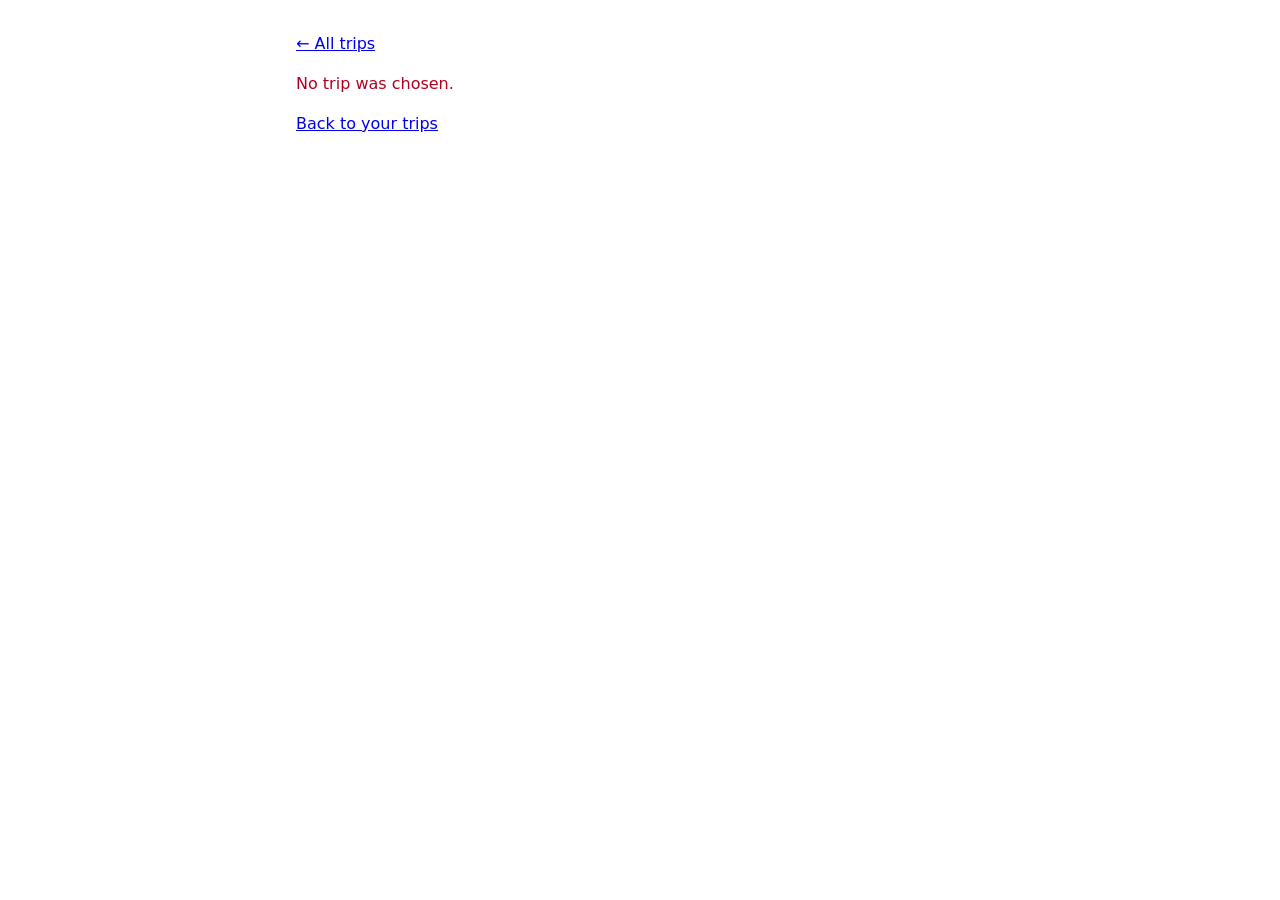
==== ItinerAI/src/main/resources/static/trip.html @ d155c9c2 "Add trip day page with item add, edit and delete" ====
<!doctype html>
<html lang="en">
<head>
  <meta charset="utf-8">
  <meta name="viewport" content="width=device-width, initial-scale=1">
  <title>ItinerAI – Trip</title>
  <link rel="stylesheet" href="css/styles.css">
</head>
<body>
  <p><a href="index.html">← All trips</a></p>

  <p id="loading">Loading trip…</p>

  <!-- shown when the id is missing or the trip can't be loaded -->
  <div id="page-error" hidden>
    <p id="page-error-message" class="error"></p>
    <p><a href="index.html">Back to your trips</a></p>
  </div>

  <div id="trip-page" hidden>
    <h1 id="trip-name"></h1>
    <p id="trip-meta" class="trip-meta"></p>

    <section>
      <h2>Schedule</h2>
      <p id="list-error" class="error" hidden></p>
      <p id="empty" class="empty" hidden>No items yet. Add the first one with the form below.</p>
      <ol id="item-list" class="item-list"></ol>
    </section>

    <section>
      <h2 id="form-title">Add an item</h2>
      <!-- Each input's name matches its JSON key (e.g. "location.latitude"), so the server's
           validation errors can be matched to their inputs. -->
      <form id="item-form" novalidate>
        <div class="field">
          <label for="type">Type</label>
          <select id="type" name="type">
            <option value="activity">Activity</option>
            <option value="reservation">Reservation</option>
            <option value="transportation">Transportation</option>
          </select>
        </div>

        <div class="field">
          <label for="title">Title</label>
          <input id="title" name="title" type="text">
          <div class="field-error" data-error-for="title"></div>
        </div>

        <div class="row">
          <div class="field">
            <label for="startTime">Start time</label>
            <input id="startTime" name="startTime" type="time">
            <div class="field-error" data-error-for="startTime"></div>
          </div>
          <div class="field">
            <label for="endTime">End time</label>
            <input id="endTime" name="endTime" type="time">
            <div class="field-error" data-error-for="endTime"></div>
          </div>
        </div>
        <div class="field-error" data-error-for="timeRangeValid"></div>

        <!-- Place: activity and reservation -->
        <fieldset data-types="activity reservation">
          <legend>Place</legend>
          <div class="field">
            <label for="location.name">Name</label>
            <input id="location.name" name="location.name" type="text">
            <div class="field-error" data-error-for="location.name"></div>
          </div>
          <div class="row">
            <div class="field">
              <label for="location.latitude">Latitude</label>
              <input id="location.latitude" name="location.latitude" type="number" step="any">
              <div class="field-error" data-error-for="location.latitude"></div>
            </div>
            <div class="field">
              <label for="location.longitude">Longitude</label>
              <input id="location.longitude" name="location.longitude" type="number" step="any">
              <div class="field-error" data-error-for="location.longitude"></div>
            </div>
          </div>
          <div class="hint">Tip: right-click a spot in Google Maps and click the first line of the menu to copy its coordinates.</div>
          <div class="row">
            <div class="field">
              <label for="location.openTime">Opens (optional)</label>
              <input id="location.openTime" name="location.openTime" type="time">
              <div class="field-error" data-error-for="location.openTime"></div>
            </div>
            <div class="field">
              <label for="location.closeTime">Closes (optional)</label>
              <input id="location.closeTime" name="location.closeTime" type="time">
              <div class="field-error" data-error-for="location.closeTime"></div>
            </div>
          </div>
          <div class="field-error" data-error-for="location.hoursValid"></div>
        </fieldset>

        <!-- Activity only -->
        <div class="field" data-types="activity">
          <label for="category">Category (optional)</label>
          <input id="category" name="category" type="text" placeholder="art, food, park…">
          <div class="field-error" data-error-for="category"></div>
        </div>

        <!-- Reservation only -->
        <div class="row" data-types="reservation">
          <div class="field">
            <label for="confirmationCode">Confirmation code (optional)</label>
            <input id="confirmationCode" name="confirmationCode" type="text">
            <div class="field-error" data-error-for="confirmationCode"></div>
          </div>
          <div class="field">
            <label for="partySize">Party size (optional)</label>
            <input id="partySize" name="partySize" type="number" min="1" step="1">
            <div class="field-error" data-error-for="partySize"></div>
          </div>
        </div>

        <!-- Transportation only -->
        <fieldset data-types="transportation">
          <legend>From</legend>
          <div class="field">
            <label for="origin.name">Name</label>
            <input id="origin.name" name="origin.name" type="text">
            <div class="field-error" data-error-for="origin.name"></div>
          </div>
          <div class="row">
            <div class="field">
              <label for="origin.latitude">Latitude</label>
              <input id="origin.latitude" name="origin.latitude" type="number" step="any">
              <div class="field-error" data-error-for="origin.latitude"></div>
            </div>
            <div class="field">
              <label for="origin.longitude">Longitude</label>
              <input id="origin.longitude" name="origin.longitude" type="number" step="any">
              <div class="field-error" data-error-for="origin.longitude"></div>
            </div>
          </div>
          <div class="hint">Tip: right-click a spot in Google Maps and click the first line of the menu to copy its coordinates.</div>
        </fieldset>

        <fieldset data-types="transportation">
          <legend>To</legend>
          <div class="field">
            <label for="destination.name">Name</label>
            <input id="destination.name" name="destination.name" type="text">
            <div class="field-error" data-error-for="destination.name"></div>
          </div>
          <div class="row">
            <div class="field">
              <label for="destination.latitude">Latitude</label>
              <input id="destination.latitude" name="destination.latitude" type="number" step="any">
              <div class="field-error" data-error-for="destination.latitude"></div>
            </div>
            <div class="field">
              <label for="destination.longitude">Longitude</label>
              <input id="destination.longitude" name="destination.longitude" type="number" step="any">
              <div class="field-error" data-error-for="destination.longitude"></div>
            </div>
          </div>
          <div class="hint">Tip: right-click a spot in Google Maps and click the first line of the menu to copy its coordinates.</div>
        </fieldset>

        <div class="field" data-types="transportation">
          <label for="mode">Mode</label>
          <select id="mode" name="mode">
            <option value="WALK">Walk</option>
            <option value="DRIVE">Drive</option>
            <option value="TRANSIT">Transit</option>
            <option value="BICYCLE">Bicycle</option>
          </select>
          <div class="field-error" data-error-for="mode"></div>
        </div>

        <div class="field">
          <label for="notes">Notes (optional)</label>
          <input id="notes" name="notes" type="text">
          <div class="field-error" data-error-for="notes"></div>
        </div>

        <p id="form-error" class="error" hidden></p>
        <button id="submit-button" type="submit">Add item</button>
        <button id="cancel-button" type="button" hidden>Cancel</button>
      </form>
    </section>
  </div>

  <script src="js/api.js"></script>
  <script src="js/trip.js"></script>
</body>
</html>
---- ItinerAI/src/main/resources/static/css/styles.css ----
/* Minimal, readable styling. Proper styling comes later. */

* {
  box-sizing: border-box;
}

body {
  margin: 0 auto;
  max-width: 720px;
  padding: 16px;
  font-family: system-ui, -apple-system, "Segoe UI", Roboto, sans-serif;
  line-height: 1.5;
  color: #222;
  background: #fff;
}

h1, h2 {
  line-height: 1.2;
}

section {
  margin-bottom: 32px;
}

/* Trip list */

.trip-list {
  list-style: none;
  padding: 0;
  margin: 0;
}

.trip-list li {
  display: flex;
  align-items: center;
  justify-content: space-between;
  gap: 12px;
  padding: 12px 0;
  border-bottom: 1px solid #ddd;
}

.trip-name {
  font-weight: 600;
}

.trip-meta {
  color: #555;
  font-size: 0.9em;
}

.empty {
  color: #555;
  font-style: italic;
}

/* Form */

.field {
  margin-bottom: 12px;
}

label {
  display: block;
  font-weight: 600;
  margin-bottom: 4px;
}

input, select, button {
  font: inherit;
}

input, select {
  width: 100%;
  padding: 6px 8px;
  border: 1px solid #aaa;
  border-radius: 4px;
}

input.invalid, select.invalid {
  border-color: #b00020;
}

button {
  padding: 6px 14px;
  border: 1px solid #888;
  border-radius: 4px;
  background: #f2f2f2;
  cursor: pointer;
}

button:disabled {
  cursor: default;
  opacity: 0.6;
}

button.danger {
  border-color: #b00020;
  color: #b00020;
  background: #fff;
}

/* Messages */

.error {
  white-space: pre-line;
  color: #b00020;
}

.field-error {
  color: #b00020;
  font-size: 0.9em;
  margin-top: 2px;
}

.hint {
  color: #555;
  font-size: 0.9em;
  margin-top: 2px;
}

/* Make the hidden attribute win over display rules like .row's flex */
[hidden] {
  display: none !important;
}

/* Trip day page */

.item-list {
  list-style: none;
  padding: 0;
  margin: 0;
  border-left: 3px solid #ccc;
}

.item-list li {
  display: flex;
  align-items: flex-start;
  justify-content: space-between;
  gap: 12px;
  padding: 10px 0 10px 14px;
  border-bottom: 1px solid #eee;
}

.item-time {
  color: #555;
  font-size: 0.9em;
}

.item-title {
  font-weight: 600;
}

.item-detail, .item-notes {
  font-size: 0.95em;
}

.item-notes {
  color: #555;
  font-style: italic;
}

.item-buttons {
  display: flex;
  gap: 6px;
  flex-shrink: 0;
}

.row {
  display: flex;
  gap: 12px;
}

.row > .field {
  flex: 1;
}

fieldset {
  margin: 0 0 12px;
  padding: 8px 12px;
  border: 1px solid #ccc;
  border-radius: 4px;
}

legend {
  font-weight: 600;
  padding: 0 4px;
}
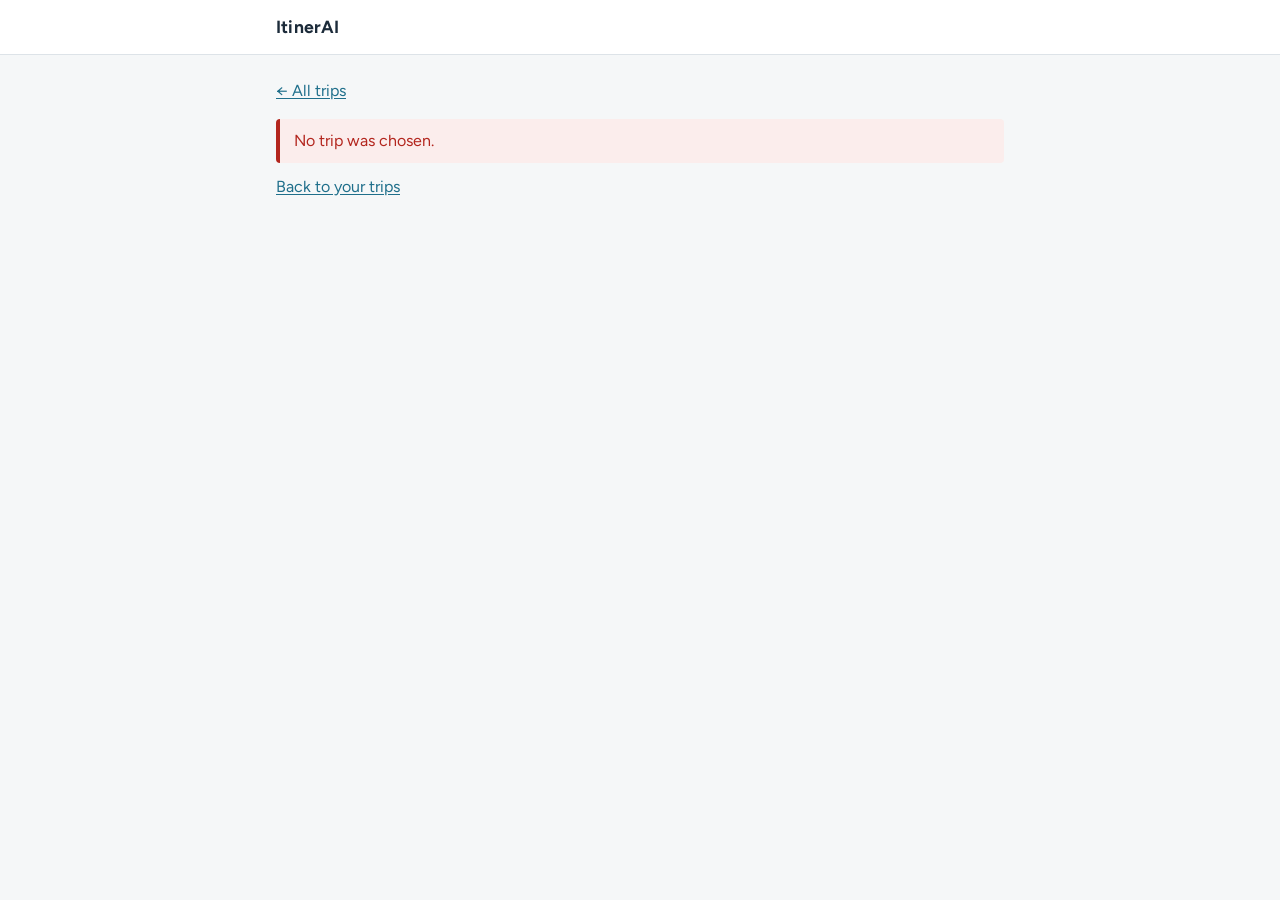
==== commit 28df41c2: "Style trips and trip day pages" ====
--- a/ItinerAI/src/main/resources/static/trip.html
+++ b/ItinerAI/src/main/resources/static/trip.html
@@ -4,189 +4,277 @@
   <meta charset="utf-8">
   <meta name="viewport" content="width=device-width, initial-scale=1">
   <title>ItinerAI – Trip</title>
+  <link rel="preconnect" href="https://fonts.googleapis.com">
+  <link rel="preconnect" href="https://fonts.gstatic.com" crossorigin>
+  <link rel="stylesheet" href="https://fonts.googleapis.com/css2?family=Figtree:wght@400;500;600;700&display=swap">
   <link rel="stylesheet" href="css/styles.css">
 </head>
 <body>
-  <p><a href="index.html">← All trips</a></p>
-
-  <p id="loading">Loading trip…</p>
-
-  <!-- shown when the id is missing or the trip can't be loaded -->
-  <div id="page-error" hidden>
-    <p id="page-error-message" class="error"></p>
-    <p><a href="index.html">Back to your trips</a></p>
-  </div>
-
-  <div id="trip-page" hidden>
-    <h1 id="trip-name"></h1>
-    <p id="trip-meta" class="trip-meta"></p>
-
-    <section>
-      <h2>Schedule</h2>
-      <p id="list-error" class="error" hidden></p>
-      <p id="empty" class="empty" hidden>No items yet. Add the first one with the form below.</p>
-      <ol id="item-list" class="item-list"></ol>
-    </section>
-
-    <section>
-      <h2 id="form-title">Add an item</h2>
-      <!-- Each input's name matches its JSON key (e.g. "location.latitude"), so the server's
-           validation errors can be matched to their inputs. -->
-      <form id="item-form" novalidate>
-        <div class="field">
-          <label for="type">Type</label>
-          <select id="type" name="type">
-            <option value="activity">Activity</option>
-            <option value="reservation">Reservation</option>
-            <option value="transportation">Transportation</option>
-          </select>
+  <header class="site-header">
+    <a class="brand" href="index.html">ItinerAI</a>
+  </header>
+
+  <main class="page">
+    <p class="back-link"><a href="index.html">← All trips</a></p>
+
+    <p id="loading" class="status">Loading trip…</p>
+
+    <!-- shown when the id is missing or the trip can't be loaded -->
+    <div id="page-error" hidden>
+      <p id="page-error-message" class="error"></p>
+      <p><a href="index.html">Back to your trips</a></p>
+    </div>
+
+    <div id="trip-page" hidden>
+      <header class="trip-header">
+        <h1 id="trip-name"></h1>
+        <p id="trip-meta" class="trip-meta"></p>
+      </header>
+
+      <section class="panel">
+        <h2>Schedule</h2>
+        <p id="list-error" class="error" hidden></p>
+        <p id="empty" class="empty" hidden>No items yet. Add the first one with the form below.</p>
+        <ol id="item-list" class="item-list"></ol>
+      </section>
+
+      <section class="panel">
+        <h2>Feasibility</h2>
+        <p class="intro">Checks for overlapping items, enough travel time between stops, and opening hours.</p>
+        <button id="check-button" class="primary" type="button">Check feasibility</button>
+        <p id="check-status" class="status" hidden>Checking travel times…</p>
+        <p id="check-error" class="error" hidden></p>
+        <div id="check-results" hidden>
+          <p id="check-ok" class="ok" hidden>No conflicts found. This day works.</p>
+          <ol id="conflict-list" class="conflict-list"></ol>
         </div>
-
-        <div class="field">
-          <label for="title">Title</label>
-          <input id="title" name="title" type="text">
-          <div class="field-error" data-error-for="title"></div>
+      </section>
+
+      <section class="panel">
+        <h2>Optimize with AI</h2>
+        <p class="intro">The AI suggests changes to fix conflicts or meet your goal. Nothing is saved until you click Apply.</p>
+
+        <!-- disabled while a proposal is open, so Refine keeps the same goal and locks -->
+        <fieldset id="agent-inputs" class="plain">
+          <div class="field">
+            <label for="goal">Goal (optional)</label>
+            <textarea id="goal" maxlength="500" rows="2" placeholder="Make the day work, I'd rather not rush."></textarea>
+          </div>
+          <div class="field">
+            <div class="label">Don't change these items</div>
+            <div id="lock-list" class="checkbox-list"></div>
+          </div>
+          <label class="checkbox"><input id="allow-removals" type="checkbox"> Allow removals (the AI may drop items)</label>
+        </fieldset>
+
+        <button id="optimize-button" class="primary" type="button">Optimize</button>
+        <p id="agent-status" class="status working" hidden></p>
+        <p id="agent-error" class="error" hidden></p>
+
+        <div id="proposal" class="proposal" hidden>
+          <h3>Proposal</h3>
+          <p id="proposal-summary"></p>
+          <p id="proposal-feasible"></p>
+          <p id="proposal-unfinished" class="note" hidden>
+            The AI ran out of time before finishing, so this is its best attempt.
+          </p>
+
+          <h4>Changes</h4>
+          <ul id="proposal-changes" class="change-list"></ul>
+
+          <div class="row two-col">
+            <div>
+              <h4>Conflicts now</h4>
+              <ul id="conflicts-before" class="conflict-list"></ul>
+            </div>
+            <div>
+              <h4>Conflicts after</h4>
+              <ul id="conflicts-after" class="conflict-list"></ul>
+            </div>
+          </div>
+
+          <h4>Proposed day</h4>
+          <ol id="proposal-items" class="item-list"></ol>
+
+          <div id="feedback-history-block" hidden>
+            <h4>Your feedback so far</h4>
+            <ol id="feedback-history"></ol>
+          </div>
+
+          <div class="field">
+            <label for="feedback">Feedback (optional)</label>
+            <textarea id="feedback" maxlength="500" rows="2" placeholder="Keep the Louvre at 10:00."></textarea>
+          </div>
+          <div class="actions">
+            <button id="refine-button" type="button">Refine</button>
+            <button id="apply-button" class="primary" type="button">Apply</button>
+            <button id="discard-button" class="quiet" type="button">Discard</button>
+          </div>
         </div>
-
-        <div class="row">
-          <div class="field">
-            <label for="startTime">Start time</label>
-            <input id="startTime" name="startTime" type="time">
-            <div class="field-error" data-error-for="startTime"></div>
-          </div>
-          <div class="field">
-            <label for="endTime">End time</label>
-            <input id="endTime" name="endTime" type="time">
-            <div class="field-error" data-error-for="endTime"></div>
-          </div>
-        </div>
-        <div class="field-error" data-error-for="timeRangeValid"></div>
-
-        <!-- Place: activity and reservation -->
-        <fieldset data-types="activity reservation">
-          <legend>Place</legend>
-          <div class="field">
-            <label for="location.name">Name</label>
-            <input id="location.name" name="location.name" type="text">
-            <div class="field-error" data-error-for="location.name"></div>
-          </div>
+      </section>
+
+      <section class="panel">
+        <h2 id="form-title">Add an item</h2>
+        <!-- Each input's name matches its JSON key (e.g. "location.latitude"), so the server's
+             validation errors can be matched to their inputs. -->
+        <form id="item-form" novalidate>
+          <div class="field">
+            <label for="type">Type</label>
+            <select id="type" name="type">
+              <option value="activity">Activity</option>
+              <option value="reservation">Reservation</option>
+              <option value="transportation">Transportation</option>
+            </select>
+          </div>
+
+          <div class="field">
+            <label for="title">Title</label>
+            <input id="title" name="title" type="text">
+            <div class="field-error" data-error-for="title"></div>
+          </div>
+
           <div class="row">
             <div class="field">
-              <label for="location.latitude">Latitude</label>
-              <input id="location.latitude" name="location.latitude" type="number" step="any">
-              <div class="field-error" data-error-for="location.latitude"></div>
-            </div>
-            <div class="field">
-              <label for="location.longitude">Longitude</label>
-              <input id="location.longitude" name="location.longitude" type="number" step="any">
-              <div class="field-error" data-error-for="location.longitude"></div>
-            </div>
-          </div>
-          <div class="hint">Tip: right-click a spot in Google Maps and click the first line of the menu to copy its coordinates.</div>
-          <div class="row">
-            <div class="field">
-              <label for="location.openTime">Opens (optional)</label>
-              <input id="location.openTime" name="location.openTime" type="time">
-              <div class="field-error" data-error-for="location.openTime"></div>
-            </div>
-            <div class="field">
-              <label for="location.closeTime">Closes (optional)</label>
-              <input id="location.closeTime" name="location.closeTime" type="time">
-              <div class="field-error" data-error-for="location.closeTime"></div>
-            </div>
-          </div>
-          <div class="field-error" data-error-for="location.hoursValid"></div>
-        </fieldset>
-
-        <!-- Activity only -->
-        <div class="field" data-types="activity">
-          <label for="category">Category (optional)</label>
-          <input id="category" name="category" type="text" placeholder="art, food, park…">
-          <div class="field-error" data-error-for="category"></div>
-        </div>
-
-        <!-- Reservation only -->
-        <div class="row" data-types="reservation">
-          <div class="field">
-            <label for="confirmationCode">Confirmation code (optional)</label>
-            <input id="confirmationCode" name="confirmationCode" type="text">
-            <div class="field-error" data-error-for="confirmationCode"></div>
-          </div>
-          <div class="field">
-            <label for="partySize">Party size (optional)</label>
-            <input id="partySize" name="partySize" type="number" min="1" step="1">
-            <div class="field-error" data-error-for="partySize"></div>
-          </div>
-        </div>
-
-        <!-- Transportation only -->
-        <fieldset data-types="transportation">
-          <legend>From</legend>
-          <div class="field">
-            <label for="origin.name">Name</label>
-            <input id="origin.name" name="origin.name" type="text">
-            <div class="field-error" data-error-for="origin.name"></div>
-          </div>
-          <div class="row">
-            <div class="field">
-              <label for="origin.latitude">Latitude</label>
-              <input id="origin.latitude" name="origin.latitude" type="number" step="any">
-              <div class="field-error" data-error-for="origin.latitude"></div>
-            </div>
-            <div class="field">
-              <label for="origin.longitude">Longitude</label>
-              <input id="origin.longitude" name="origin.longitude" type="number" step="any">
-              <div class="field-error" data-error-for="origin.longitude"></div>
-            </div>
-          </div>
-          <div class="hint">Tip: right-click a spot in Google Maps and click the first line of the menu to copy its coordinates.</div>
-        </fieldset>
-
-        <fieldset data-types="transportation">
-          <legend>To</legend>
-          <div class="field">
-            <label for="destination.name">Name</label>
-            <input id="destination.name" name="destination.name" type="text">
-            <div class="field-error" data-error-for="destination.name"></div>
-          </div>
-          <div class="row">
-            <div class="field">
-              <label for="destination.latitude">Latitude</label>
-              <input id="destination.latitude" name="destination.latitude" type="number" step="any">
-              <div class="field-error" data-error-for="destination.latitude"></div>
-            </div>
-            <div class="field">
-              <label for="destination.longitude">Longitude</label>
-              <input id="destination.longitude" name="destination.longitude" type="number" step="any">
-              <div class="field-error" data-error-for="destination.longitude"></div>
-            </div>
-          </div>
-          <div class="hint">Tip: right-click a spot in Google Maps and click the first line of the menu to copy its coordinates.</div>
-        </fieldset>
-
-        <div class="field" data-types="transportation">
-          <label for="mode">Mode</label>
-          <select id="mode" name="mode">
-            <option value="WALK">Walk</option>
-            <option value="DRIVE">Drive</option>
-            <option value="TRANSIT">Transit</option>
-            <option value="BICYCLE">Bicycle</option>
-          </select>
-          <div class="field-error" data-error-for="mode"></div>
-        </div>
-
-        <div class="field">
-          <label for="notes">Notes (optional)</label>
-          <input id="notes" name="notes" type="text">
-          <div class="field-error" data-error-for="notes"></div>
-        </div>
-
-        <p id="form-error" class="error" hidden></p>
-        <button id="submit-button" type="submit">Add item</button>
-        <button id="cancel-button" type="button" hidden>Cancel</button>
-      </form>
-    </section>
-  </div>
+              <label for="startTime">Start time</label>
+              <input id="startTime" name="startTime" type="time">
+              <div class="field-error" data-error-for="startTime"></div>
+            </div>
+            <div class="field">
+              <label for="endTime">End time</label>
+              <input id="endTime" name="endTime" type="time">
+              <div class="field-error" data-error-for="endTime"></div>
+            </div>
+          </div>
+          <div class="field-error" data-error-for="timeRangeValid"></div>
+
+          <!-- Place: activity and reservation -->
+          <fieldset data-types="activity reservation">
+            <legend>Place</legend>
+            <div class="field">
+              <label for="location.name">Name</label>
+              <input id="location.name" name="location.name" type="text">
+              <div class="field-error" data-error-for="location.name"></div>
+            </div>
+            <div class="row">
+              <div class="field">
+                <label for="location.latitude">Latitude</label>
+                <input id="location.latitude" name="location.latitude" type="number" step="any">
+                <div class="field-error" data-error-for="location.latitude"></div>
+              </div>
+              <div class="field">
+                <label for="location.longitude">Longitude</label>
+                <input id="location.longitude" name="location.longitude" type="number" step="any">
+                <div class="field-error" data-error-for="location.longitude"></div>
+              </div>
+            </div>
+            <div class="hint">Tip: right-click a spot in Google Maps and click the first line of the menu to copy its coordinates.</div>
+            <div class="row">
+              <div class="field">
+                <label for="location.openTime">Opens (optional)</label>
+                <input id="location.openTime" name="location.openTime" type="time">
+                <div class="field-error" data-error-for="location.openTime"></div>
+              </div>
+              <div class="field">
+                <label for="location.closeTime">Closes (optional)</label>
+                <input id="location.closeTime" name="location.closeTime" type="time">
+                <div class="field-error" data-error-for="location.closeTime"></div>
+              </div>
+            </div>
+            <div class="field-error" data-error-for="location.hoursValid"></div>
+          </fieldset>
+
+          <!-- Activity only -->
+          <div class="field" data-types="activity">
+            <label for="category">Category (optional)</label>
+            <input id="category" name="category" type="text" placeholder="art, food, park…">
+            <div class="field-error" data-error-for="category"></div>
+          </div>
+
+          <!-- Reservation only -->
+          <div class="row" data-types="reservation">
+            <div class="field">
+              <label for="confirmationCode">Confirmation code (optional)</label>
+              <input id="confirmationCode" name="confirmationCode" type="text">
+              <div class="field-error" data-error-for="confirmationCode"></div>
+            </div>
+            <div class="field">
+              <label for="partySize">Party size (optional)</label>
+              <input id="partySize" name="partySize" type="number" min="1" step="1">
+              <div class="field-error" data-error-for="partySize"></div>
+            </div>
+          </div>
+
+          <!-- Transportation only -->
+          <fieldset data-types="transportation">
+            <legend>From</legend>
+            <div class="field">
+              <label for="origin.name">Name</label>
+              <input id="origin.name" name="origin.name" type="text">
+              <div class="field-error" data-error-for="origin.name"></div>
+            </div>
+            <div class="row">
+              <div class="field">
+                <label for="origin.latitude">Latitude</label>
+                <input id="origin.latitude" name="origin.latitude" type="number" step="any">
+                <div class="field-error" data-error-for="origin.latitude"></div>
+              </div>
+              <div class="field">
+                <label for="origin.longitude">Longitude</label>
+                <input id="origin.longitude" name="origin.longitude" type="number" step="any">
+                <div class="field-error" data-error-for="origin.longitude"></div>
+              </div>
+            </div>
+            <div class="hint">Tip: right-click a spot in Google Maps and click the first line of the menu to copy its coordinates.</div>
+          </fieldset>
+
+          <fieldset data-types="transportation">
+            <legend>To</legend>
+            <div class="field">
+              <label for="destination.name">Name</label>
+              <input id="destination.name" name="destination.name" type="text">
+              <div class="field-error" data-error-for="destination.name"></div>
+            </div>
+            <div class="row">
+              <div class="field">
+                <label for="destination.latitude">Latitude</label>
+                <input id="destination.latitude" name="destination.latitude" type="number" step="any">
+                <div class="field-error" data-error-for="destination.latitude"></div>
+              </div>
+              <div class="field">
+                <label for="destination.longitude">Longitude</label>
+                <input id="destination.longitude" name="destination.longitude" type="number" step="any">
+                <div class="field-error" data-error-for="destination.longitude"></div>
+              </div>
+            </div>
+            <div class="hint">Tip: right-click a spot in Google Maps and click the first line of the menu to copy its coordinates.</div>
+          </fieldset>
+
+          <div class="field" data-types="transportation">
+            <label for="mode">Mode</label>
+            <select id="mode" name="mode">
+              <option value="WALK">Walk</option>
+              <option value="DRIVE">Drive</option>
+              <option value="TRANSIT">Transit</option>
+              <option value="BICYCLE">Bicycle</option>
+            </select>
+            <div class="field-error" data-error-for="mode"></div>
+          </div>
+
+          <div class="field">
+            <label for="notes">Notes (optional)</label>
+            <input id="notes" name="notes" type="text">
+            <div class="field-error" data-error-for="notes"></div>
+          </div>
+
+          <p id="form-error" class="error" hidden></p>
+          <div class="actions">
+            <button id="submit-button" class="primary" type="submit">Add item</button>
+            <button id="cancel-button" type="button" hidden>Cancel</button>
+          </div>
+        </form>
+      </section>
+    </div>
+  </main>
 
   <script src="js/api.js"></script>
   <script src="js/trip.js"></script>
--- a/ItinerAI/src/main/resources/static/css/styles.css
+++ b/ItinerAI/src/main/resources/static/css/styles.css
@@ -1,28 +1,194 @@
-/* Minimal, readable styling. Proper styling comes later. */
-
-* {
+/* ItinerAI: a calm travel-timetable look.
+   The day's timeline is the centerpiece; everything else stays quiet.
+   Red and green only ever mean "conflict/error" and "feasible"; they're never decoration. */
+
+:root {
+  --ink: #1C2B3A;          /* text */
+  --ink-muted: #51606E;    /* secondary text (6:1 on white) */
+  --page: #F5F7F8;         /* page background */
+  --panel: #FFFFFF;        /* panels and cards */
+  --line: #DDE3E8;         /* panel borders, dividers, the timeline rail */
+  --control: #7D8A96;      /* input borders (3.5:1 on white, enough to see the field) */
+  --muted-bg: #EEF2F5;     /* disabled inputs, neutral notes */
+
+  --accent: #1F6F8B;       /* buttons and links */
+  --accent-dark: #185A71;  /* hover */
+  --ok: #2E7D4F;           /* feasible */
+  --ok-bg: #EAF4EE;
+  --bad: #B3261E;          /* conflicts and errors */
+  --bad-bg: #FBEDEC;
+
+  --radius: 10px;
+  --time-col: 4.25rem;     /* width of the timeline's time column */
+  --edge: 4px;             /* width of a timeline card's left edge */
+}
+
+/* ---------- Base ---------- */
+
+*,
+*::before,
+*::after {
   box-sizing: border-box;
 }
 
+/* Make the hidden attribute win over display rules like .row's flex */
+[hidden] {
+  display: none !important;
+}
+
+html {
+  -webkit-text-size-adjust: 100%;
+}
+
 body {
+  margin: 0;
+  font-family: "Figtree", system-ui, -apple-system, "Segoe UI", Roboto, sans-serif;
+  font-size: 1rem;
+  line-height: 1.5;
+  color: var(--ink);
+  background: var(--page);
+  /* Every digit takes the same width, so times line up */
+  font-variant-numeric: tabular-nums;
+}
+
+h1, h2, h3, h4 {
+  line-height: 1.25;
+  margin: 0 0 0.75rem;
+}
+
+h1 {
+  font-size: 1.75rem;
+  font-weight: 700;
+}
+
+h2 {
+  font-size: 1.2rem;
+  font-weight: 600;
+}
+
+h3 {
+  font-size: 1.1rem;
+  font-weight: 600;
+}
+
+/* Small section labels, used inside the AI proposal */
+h4 {
+  font-size: 0.8rem;
+  font-weight: 600;
+  letter-spacing: 0.06em;
+  text-transform: uppercase;
+  color: var(--ink-muted);
+  margin: 1.25rem 0 0.5rem;
+}
+
+p {
+  margin: 0 0 0.75rem;
+}
+
+a {
+  color: var(--accent);
+  text-underline-offset: 0.15em;
+}
+
+a:hover {
+  color: var(--accent-dark);
+}
+
+/* Visible keyboard focus everywhere */
+:focus-visible {
+  outline: 3px solid var(--accent);
+  outline-offset: 2px;
+}
+
+.visually-hidden {
+  position: absolute;
+  width: 1px;
+  height: 1px;
+  padding: 0;
+  margin: -1px;
+  overflow: hidden;
+  clip: rect(0 0 0 0);
+  white-space: nowrap;
+  border: 0;
+}
+
+/* ---------- Layout ---------- */
+
+.site-header {
+  background: var(--panel);
+  border-bottom: 1px solid var(--line);
+  /* lines the brand up with the centered column below */
+  padding: 0.875rem max(16px, calc((100% - 760px) / 2 + 16px));
+}
+
+.brand {
+  font-weight: 700;
+  font-size: 1.1rem;
+  letter-spacing: 0.01em;
+  color: var(--ink);
+  text-decoration: none;
+}
+
+.brand:hover {
+  color: var(--ink);
+}
+
+.page {
+  max-width: 760px;
   margin: 0 auto;
-  max-width: 720px;
-  padding: 16px;
-  font-family: system-ui, -apple-system, "Segoe UI", Roboto, sans-serif;
-  line-height: 1.5;
-  color: #222;
-  background: #fff;
-}
-
-h1, h2 {
-  line-height: 1.2;
-}
-
-section {
-  margin-bottom: 32px;
-}
-
-/* Trip list */
+  padding: 1.5rem 16px 3rem;
+}
+
+.panel {
+  background: var(--panel);
+  border: 1px solid var(--line);
+  border-radius: var(--radius);
+  padding: 1.25rem 1.5rem;
+  margin-bottom: 1.25rem;
+}
+
+.panel > :last-child {
+  margin-bottom: 0;
+}
+
+.back-link {
+  margin-bottom: 1rem;
+}
+
+.trip-header {
+  margin-bottom: 1.25rem;
+}
+
+.trip-header h1 {
+  margin-bottom: 0.25rem;
+}
+
+.trip-meta {
+  color: var(--ink-muted);
+}
+
+.intro {
+  color: var(--ink-muted);
+}
+
+.row {
+  display: flex;
+  gap: 1rem;
+}
+
+.row > * {
+  flex: 1;
+  min-width: 0;
+}
+
+.actions {
+  display: flex;
+  flex-wrap: wrap;
+  gap: 0.5rem;
+  margin-top: 1.25rem;
+}
+
+/* ---------- Trips list (home page) ---------- */
 
 .trip-list {
   list-style: none;
@@ -34,154 +200,507 @@
   display: flex;
   align-items: center;
   justify-content: space-between;
-  gap: 12px;
-  padding: 12px 0;
-  border-bottom: 1px solid #ddd;
+  gap: 1rem;
+  padding: 0.875rem 0;
+  border-bottom: 1px solid var(--line);
+}
+
+.trip-list li:first-child {
+  padding-top: 0;
+}
+
+.trip-list li:last-child {
+  border-bottom: none;
+  padding-bottom: 0;
 }
 
 .trip-name {
   font-weight: 600;
-}
-
-.trip-meta {
-  color: #555;
-  font-size: 0.9em;
-}
-
-.empty {
-  color: #555;
-  font-style: italic;
-}
-
-/* Form */
-
-.field {
-  margin-bottom: 12px;
-}
-
-label {
-  display: block;
-  font-weight: 600;
-  margin-bottom: 4px;
-}
-
-input, select, button {
-  font: inherit;
-}
-
-input, select {
-  width: 100%;
-  padding: 6px 8px;
-  border: 1px solid #aaa;
-  border-radius: 4px;
-}
-
-input.invalid, select.invalid {
-  border-color: #b00020;
-}
-
-button {
-  padding: 6px 14px;
-  border: 1px solid #888;
-  border-radius: 4px;
-  background: #f2f2f2;
-  cursor: pointer;
-}
-
-button:disabled {
-  cursor: default;
-  opacity: 0.6;
-}
-
-button.danger {
-  border-color: #b00020;
-  color: #b00020;
-  background: #fff;
-}
-
-/* Messages */
-
-.error {
-  white-space: pre-line;
-  color: #b00020;
-}
-
-.field-error {
-  color: #b00020;
-  font-size: 0.9em;
-  margin-top: 2px;
-}
-
-.hint {
-  color: #555;
-  font-size: 0.9em;
-  margin-top: 2px;
-}
-
-/* Make the hidden attribute win over display rules like .row's flex */
-[hidden] {
-  display: none !important;
-}
-
-/* Trip day page */
+  font-size: 1.05rem;
+}
+
+/* ---------- Timeline (the trip's day and the AI's proposed day) ----------
+   Each card sits to the right of a vertical rail. Its start and end times are pulled
+   out into a fixed column on the left, and a marker on the rail shows its type. */
 
 .item-list {
+  position: relative;
   list-style: none;
   padding: 0;
   margin: 0;
-  border-left: 3px solid #ccc;
+}
+
+/* the rail */
+.item-list::before {
+  content: "";
+  position: absolute;
+  top: 0.5rem;
+  bottom: 0.5rem;
+  left: calc(var(--time-col) + 1rem);
+  width: 2px;
+  background: var(--line);
 }
 
 .item-list li {
+  position: relative;
   display: flex;
+  flex-wrap: wrap;
   align-items: flex-start;
   justify-content: space-between;
-  gap: 12px;
-  padding: 10px 0 10px 14px;
-  border-bottom: 1px solid #eee;
-}
-
-.item-time {
-  color: #555;
-  font-size: 0.9em;
+  gap: 0.5rem 1rem;
+  margin: 0 0 0.75rem calc(var(--time-col) + 2rem);
+  padding: 0.75rem 1rem;
+  background: var(--panel);
+  border: 1px solid var(--line);
+  border-left: var(--edge) solid var(--line);
+  border-radius: 8px;
+}
+
+.item-list li:last-child {
+  margin-bottom: 0;
+}
+
+.item-body {
+  flex: 1 1 14rem;
+  min-width: 0;
+  overflow-wrap: anywhere;
+}
+
+/* the time column, to the left of the rail */
+.item-when {
+  position: absolute;
+  top: 0.75rem;
+  left: calc(-1 * (var(--time-col) + 2rem) - var(--edge));
+  width: var(--time-col);
+  text-align: right;
+  line-height: 1.35;
+}
+
+.item-start {
+  display: block;
+  font-weight: 600;
+}
+
+.item-end {
+  display: block;
+  color: var(--ink-muted);
+  font-size: 0.9rem;
+}
+
+/* the type marker on the rail; each type has its own shape, not just its own look */
+.item-list li::before {
+  content: "";
+  position: absolute;
+  top: 1rem;
+  /* centered on the rail, measured from inside the card's left edge */
+  left: calc(-1rem - var(--edge) + 1px - 7px);
+  width: 14px;
+  height: 14px;
+  background: var(--ink);
+  border: 3px solid var(--panel);
+  border-radius: 50%;               /* activity: a dot */
+}
+
+.item-list li[data-type="reservation"]::before {
+  border-radius: 3px;               /* reservation: a square */
+}
+
+.item-list li[data-type="transportation"]::before {
+  left: calc(-1rem - var(--edge) + 1px - 6px);
+  top: 1.05rem;
+  width: 12px;
+  height: 12px;
+  background: var(--panel);
+  border: 2px solid var(--ink);
+  border-radius: 1px;
+  transform: rotate(45deg);         /* transportation: a hollow diamond */
+}
+
+.item-type {
+  font-size: 0.75rem;
+  font-weight: 600;
+  letter-spacing: 0.06em;
+  text-transform: uppercase;
+  color: var(--ink-muted);
 }
 
 .item-title {
   font-weight: 600;
-}
-
-.item-detail, .item-notes {
-  font-size: 0.95em;
+  font-size: 1.05rem;
+}
+
+.item-detail {
+  font-size: 0.95rem;
 }
 
 .item-notes {
-  color: #555;
-  font-style: italic;
+  font-size: 0.9rem;
+  color: var(--ink-muted);
 }
 
 .item-buttons {
   display: flex;
-  gap: 6px;
+  gap: 0.375rem;
   flex-shrink: 0;
 }
 
-.row {
+.item-buttons button {
+  min-height: 2rem;
+  padding: 0.25rem 0.75rem;
+  font-size: 0.875rem;
+}
+
+/* An item in a conflict: a red left edge, plus the text tags below (so it isn't color alone) */
+.item-list li.has-conflict {
+  border-left-color: var(--bad);
+}
+
+.conflict-tags {
   display: flex;
-  gap: 12px;
-}
-
-.row > .field {
-  flex: 1;
+  flex-wrap: wrap;
+  gap: 0.375rem;
+  margin-top: 0.5rem;
+}
+
+.conflict-tag {
+  font-size: 0.8rem;
+  font-weight: 600;
+  color: var(--bad);
+  border: 1px solid var(--bad);
+  border-radius: 999px;
+  padding: 0.05rem 0.6rem;
+}
+
+/* ---------- Forms ---------- */
+
+.field {
+  margin-bottom: 1rem;
+}
+
+label,
+.label {
+  display: block;
+  font-weight: 600;
+  font-size: 0.925rem;
+  margin-bottom: 0.3rem;
+}
+
+input,
+select,
+textarea,
+button {
+  font: inherit;
+  color: inherit;
+}
+
+input,
+select,
+textarea {
+  width: 100%;
+  min-height: 2.5rem;
+  padding: 0.45rem 0.65rem;
+  background: var(--panel);
+  border: 1px solid var(--control);
+  border-radius: 6px;
+}
+
+textarea {
+  resize: vertical;
+}
+
+input:focus-visible,
+select:focus-visible,
+textarea:focus-visible {
+  outline-offset: 0;
+  border-color: var(--accent);
+}
+
+input:disabled,
+select:disabled,
+textarea:disabled {
+  background: var(--muted-bg);
+  color: var(--ink-muted);
+}
+
+/* a field the server rejected: a thicker red border; the message below says why */
+input.invalid,
+select.invalid {
+  border-color: var(--bad);
+  box-shadow: inset 0 0 0 1px var(--bad);
+}
+
+.field-error {
+  color: var(--bad);
+  font-size: 0.875rem;
+  font-weight: 500;
+}
+
+.field-error:not(:empty) {
+  margin-top: 0.3rem;
+}
+
+.hint {
+  color: var(--ink-muted);
+  font-size: 0.875rem;
+  margin: 0.3rem 0 1rem;
+}
+
+.field .hint {
+  margin-bottom: 0;
 }
 
 fieldset {
-  margin: 0 0 12px;
-  padding: 8px 12px;
-  border: 1px solid #ccc;
+  margin: 0 0 1rem;
+  padding: 0.75rem 1rem 0;
+  border: 1px solid var(--line);
+  border-radius: 8px;
+}
+
+legend {
+  font-weight: 600;
+  padding: 0 0.35rem;
+}
+
+/* a fieldset used only to disable a group of inputs at once */
+fieldset.plain {
+  margin: 0;
+  padding: 0;
+  border: none;
+  min-width: 0;
+}
+
+label.checkbox {
+  display: flex;
+  align-items: center;
+  gap: 0.5rem;
+  font-weight: 400;
+  font-size: 1rem;
+  margin-bottom: 0.4rem;
+}
+
+label.checkbox input {
+  width: 1.1rem;
+  height: 1.1rem;
+  min-height: 0;
+  margin: 0;
+  flex-shrink: 0;
+  accent-color: var(--accent);
+}
+
+.checkbox-list {
+  color: var(--ink-muted);
+}
+
+.checkbox-list label {
+  color: var(--ink);
+}
+
+/* ---------- Buttons ---------- */
+
+button {
+  min-height: 2.5rem;
+  padding: 0.45rem 1.1rem;
+  font-weight: 600;
+  color: var(--accent);
+  background: var(--panel);
+  border: 1px solid var(--accent);
+  border-radius: 6px;
+  cursor: pointer;
+}
+
+button:hover {
+  color: var(--accent-dark);
+  border-color: var(--accent-dark);
+  background: var(--page);
+}
+
+button.primary {
+  color: #fff;
+  background: var(--accent);
+}
+
+button.primary:hover {
+  color: #fff;
+  background: var(--accent-dark);
+}
+
+/* low-emphasis buttons: Discard */
+button.quiet {
+  border-color: transparent;
+  background: transparent;
+}
+
+button.quiet:hover {
+  border-color: var(--line);
+}
+
+/* Delete stays neutral: red is kept for conflicts and errors, and the confirm dialog guards it */
+button.danger {
+  color: var(--ink);
+  border-color: var(--control);
+}
+
+button.danger:hover {
+  color: var(--ink);
+  border-color: var(--ink);
+}
+
+button:disabled,
+button:disabled:hover {
+  cursor: not-allowed;
+  opacity: 0.5;
+}
+
+/* ---------- Messages ---------- */
+
+.status {
+  color: var(--ink-muted);
+  margin-top: 0.75rem;
+}
+
+/* "Optimizing…": the only animation, a softly pulsing dot */
+.status.working::before {
+  content: "";
+  display: inline-block;
+  width: 0.55rem;
+  height: 0.55rem;
+  margin-right: 0.5rem;
+  border-radius: 50%;
+  background: var(--accent);
+  vertical-align: 0.05em;
+  animation: pulse 1.4s ease-in-out infinite;
+}
+
+@keyframes pulse {
+  0%, 100% { opacity: 1; }
+  50% { opacity: 0.25; }
+}
+
+@media (prefers-reduced-motion: reduce) {
+  .status.working::before {
+    animation: none;
+  }
+}
+
+.error,
+.ok,
+.note {
+  padding: 0.6rem 0.85rem;
+  border-left: 4px solid;
   border-radius: 4px;
-}
-
-legend {
-  font-weight: 600;
-  padding: 0 4px;
-}
+  margin-top: 0.75rem;
+}
+
+/* lets a list of messages show one per line */
+.error {
+  white-space: pre-line;
+  color: var(--bad);
+  background: var(--bad-bg);
+  border-color: var(--bad);
+}
+
+.ok {
+  color: var(--ok);
+  background: var(--ok-bg);
+  border-color: var(--ok);
+  font-weight: 600;
+}
+
+/* a check mark, so "feasible" doesn't rely on green alone */
+.ok::before {
+  content: "✓ ";
+}
+
+.note {
+  color: var(--ink);
+  background: var(--muted-bg);
+  border-color: var(--ink-muted);
+}
+
+.empty {
+  color: var(--ink-muted);
+}
+
+/* ---------- Feasibility and AI results ---------- */
+
+.conflict-list {
+  padding-left: 1.25rem;
+  margin: 0.75rem 0 0;
+}
+
+.conflict-list li {
+  margin-bottom: 0.4rem;
+}
+
+/* "None." in an empty list */
+.conflict-list li.empty {
+  list-style: none;
+  margin-left: -1.25rem;
+}
+
+.proposal {
+  margin-top: 1.25rem;
+  padding: 1.25rem;
+  border: 1px solid var(--line);
+  border-radius: 8px;
+}
+
+.proposal h3 {
+  margin-bottom: 0.5rem;
+}
+
+.change-list {
+  list-style: none;
+  padding: 0;
+  margin: 0;
+}
+
+.change-list li {
+  padding: 0.5rem 0;
+  border-bottom: 1px solid var(--line);
+}
+
+.change-list li:last-child {
+  border-bottom: none;
+}
+
+/* space between the proposed day and the feedback below it */
+#proposal-items {
+  margin-bottom: 1.5rem;
+}
+
+#feedback-history {
+  padding-left: 1.25rem;
+  margin: 0 0 1rem;
+}
+
+/* ---------- Phones ---------- */
+
+@media (max-width: 560px) {
+  :root {
+    --time-col: 3.25rem;
+  }
+
+  h1 {
+    font-size: 1.5rem;
+  }
+
+  .page {
+    padding-top: 1rem;
+  }
+
+  .panel,
+  .proposal {
+    padding: 1rem;
+  }
+
+  /* side-by-side fields stack */
+  .row {
+    flex-direction: column;
+    gap: 0;
+  }
+
+  .item-list li {
+    padding: 0.625rem 0.75rem;
+  }
+}
